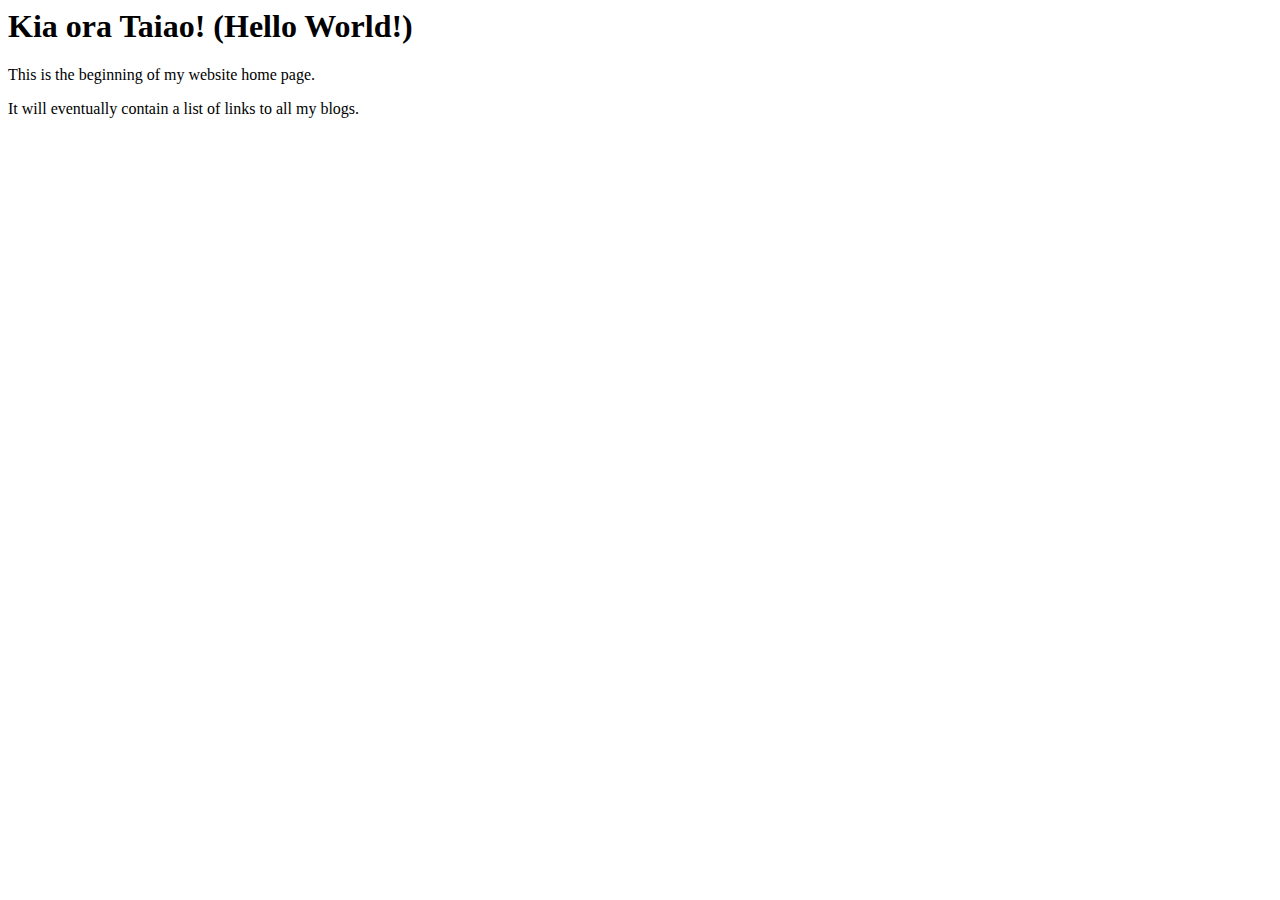
==== index.html @ 71413b37 "initial commit of blog" ====
<html>
  <head>
    <title>Fergieboi's blog</title>
  <body>
    <h1>Kia ora Taiao! (Hello World!)</h1> 
    <p> This is the beginning of my website home page.</p>
    <p> It will eventually contain a list of links to all my blogs. </p>
  </body>
</html>
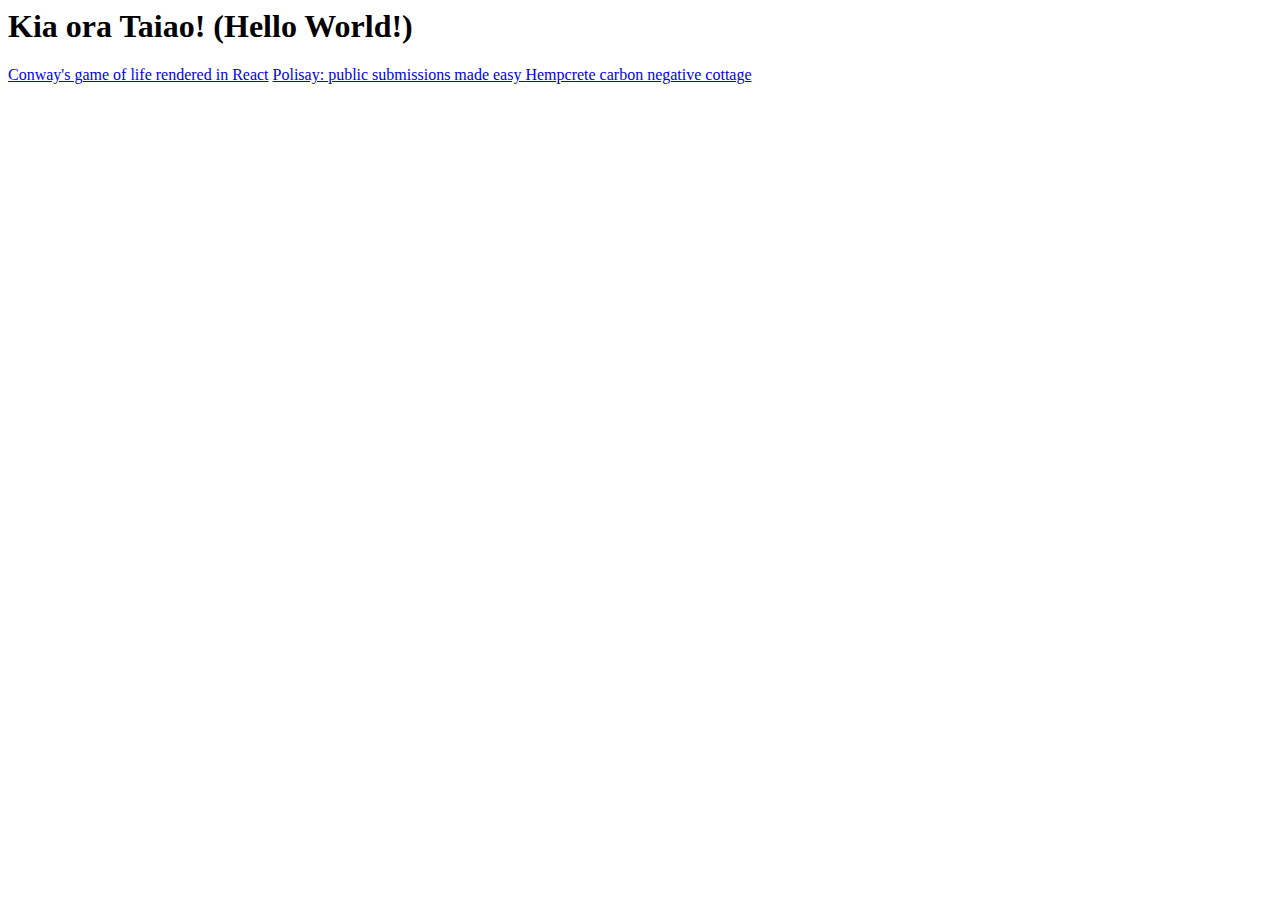
==== commit 51400ba6: "updating with links to projects" ====
--- a/index.html
+++ b/index.html
@@ -1,9 +1,10 @@
 <html>
   <head>
-    <title>Fergieboi's blog</title>
+    <title>Fergus's projects</title>
   <body>
     <h1>Kia ora Taiao! (Hello World!)</h1> 
-    <p> This is the beginning of my website home page.</p>
-    <p> It will eventually contain a list of links to all my blogs. </p>
+    <a href="https://gof-react-fergus-roache.herokuapp.com/">Conway's game of life rendered in React</a>
+    <a href="https://polisay.herokuapp.com/">Polisay: public submissions made easy </a>
+    <a href="https://www.instagram.com/little.hemp.cottage/"> Hempcrete carbon negative cottage</a>
   </body>
 </html>